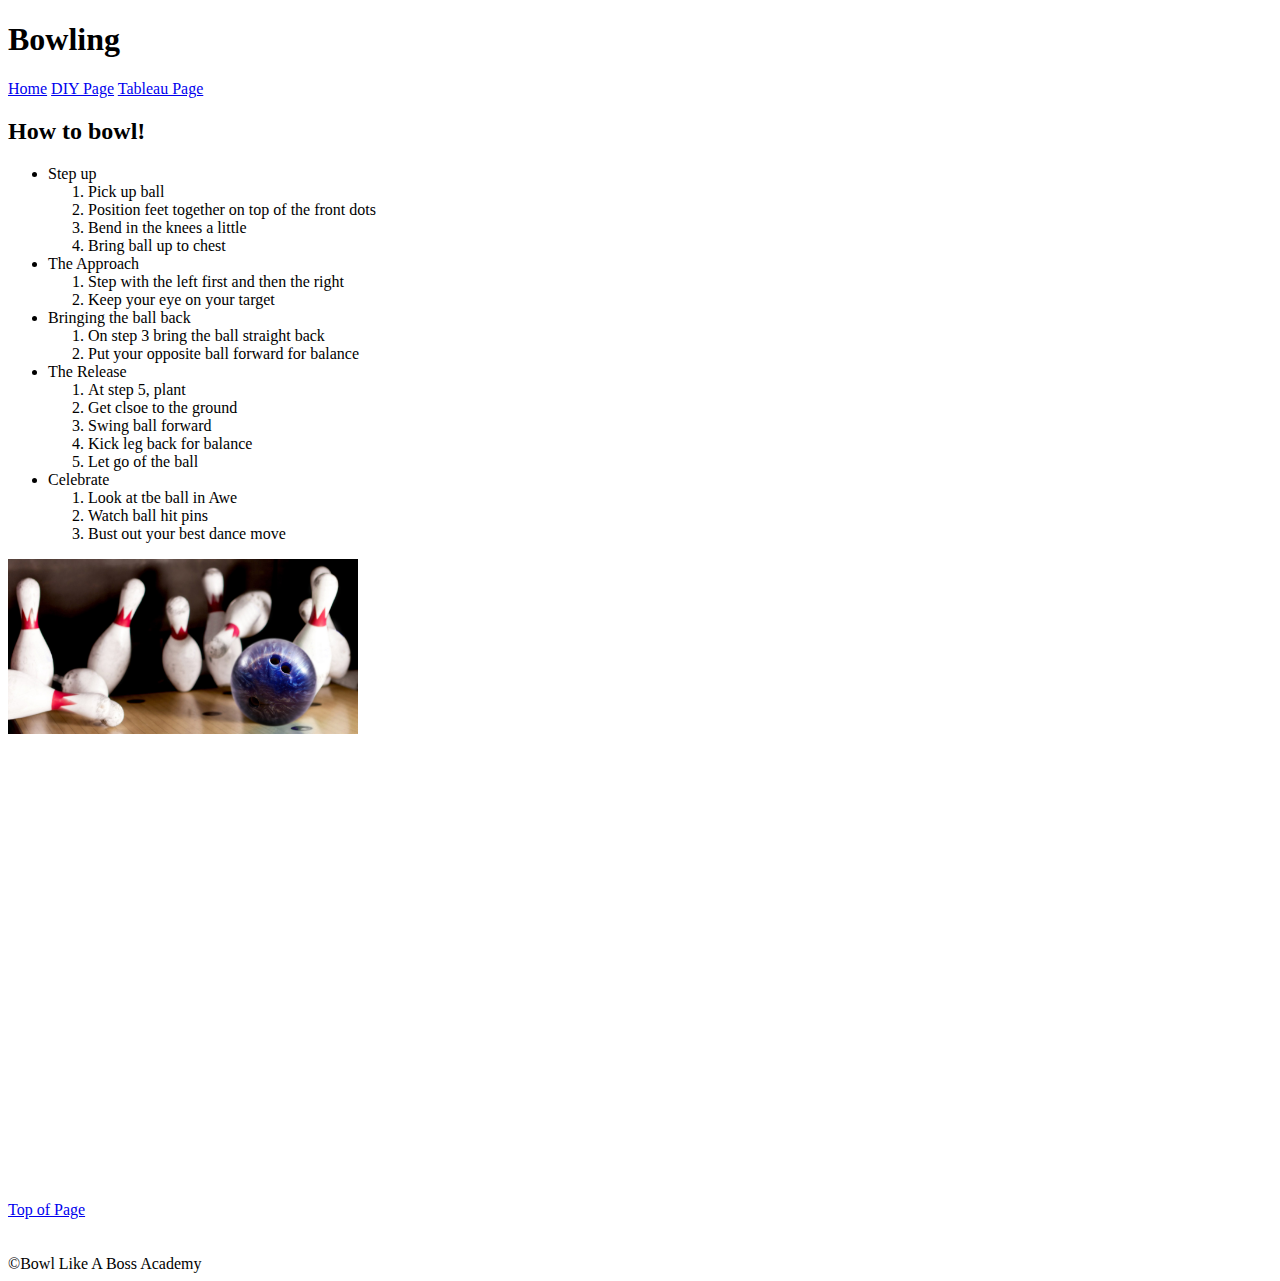
==== diy.html @ 372fa766 "Add files via upload" ====
<!DOCTYPE html>
<html lang="en">
<head>
    <meta charset="UTF-8">
    <meta name="viewport" content="width=device-width, initial-scale=1.0">
    <title>Document</title>
    <link rel="stylesheet" type="text/css" href="../startbootstrap-clean-blog-gh-pages/css/diy.css">
</head>
<body>
 <div class=" common header">
    <h1 id="top">Bowling</h1>
 </div>
    <nav>
        <a href="index.html">Home</a>
        <a href="diy.html">DIY Page</a>
        <a href="Tab.html">Tableau Page</a>
    </nav>
    <div class="common mainbody">
        <h2>How to bowl!</h2>
            <Ul>
                <li>Step up</li>
                    <ol>
                        <li>Pick up ball</li>
                        <li>Position feet together on top of the front dots</li>
                        <li>Bend in the knees a little</li>
                        <li>Bring ball up to chest</li>
                    </ol>
                <li>The Approach</li>
                    <ol>
                        <li>Step with the left first and then the right</li>
                        <li>Keep your eye on your target</li>
                    </ol>
                <li>Bringing the ball back</li>
                    <ol>
                        <li>On step 3 bring the ball straight back</li>
                        <li>Put your opposite ball forward for balance</li>
                    </ol>
                <li>The Release</li>
                    <ol>
                        <li>At step 5, plant</li>
                        <li>Get clsoe to the ground</li>
                        <li>Swing ball forward</li>
                        <li>Kick leg back for balance</li>
                        <li>Let go of the ball</li>
                    </ol>
                <li>Celebrate</li>
                    <ol>
                        <li>Look at tbe ball in Awe</li>
                        <li>Watch ball hit pins</li>
                        <li>Bust out your best dance move</li>
                    </ol>
            </Ul>
    <img src="assets/img/Bowling.JPG" alt="Bowling" width="350">
    <br><br><br>
    <!-- <iframe width="560" height="380" src="https://www.youtube.com/watch?v=0DzlSU6CaW8autoplay=1"></iframe> -->
    <iframe width="560" height="315" src="https://www.youtube.com/embed/0DzlSU6CaW8?si=COf8un8jkvP-SPNC" title="YouTube video player" frameborder="0" allow="accelerometer; autoplay; clipboard-write; encrypted-media; gyroscope; picture-in-picture; web-share" referrerpolicy="strict-origin-when-cross-origin" allowfullscreen></iframe>
    <br><br><br><br><br><br><br>
    <a href="#top" class="common">Top of Page</a>
    <br><br><br>
</div>
<div class="common footer">
    &copy;Bowl Like A Boss Academy
</div>
</body>
</html>
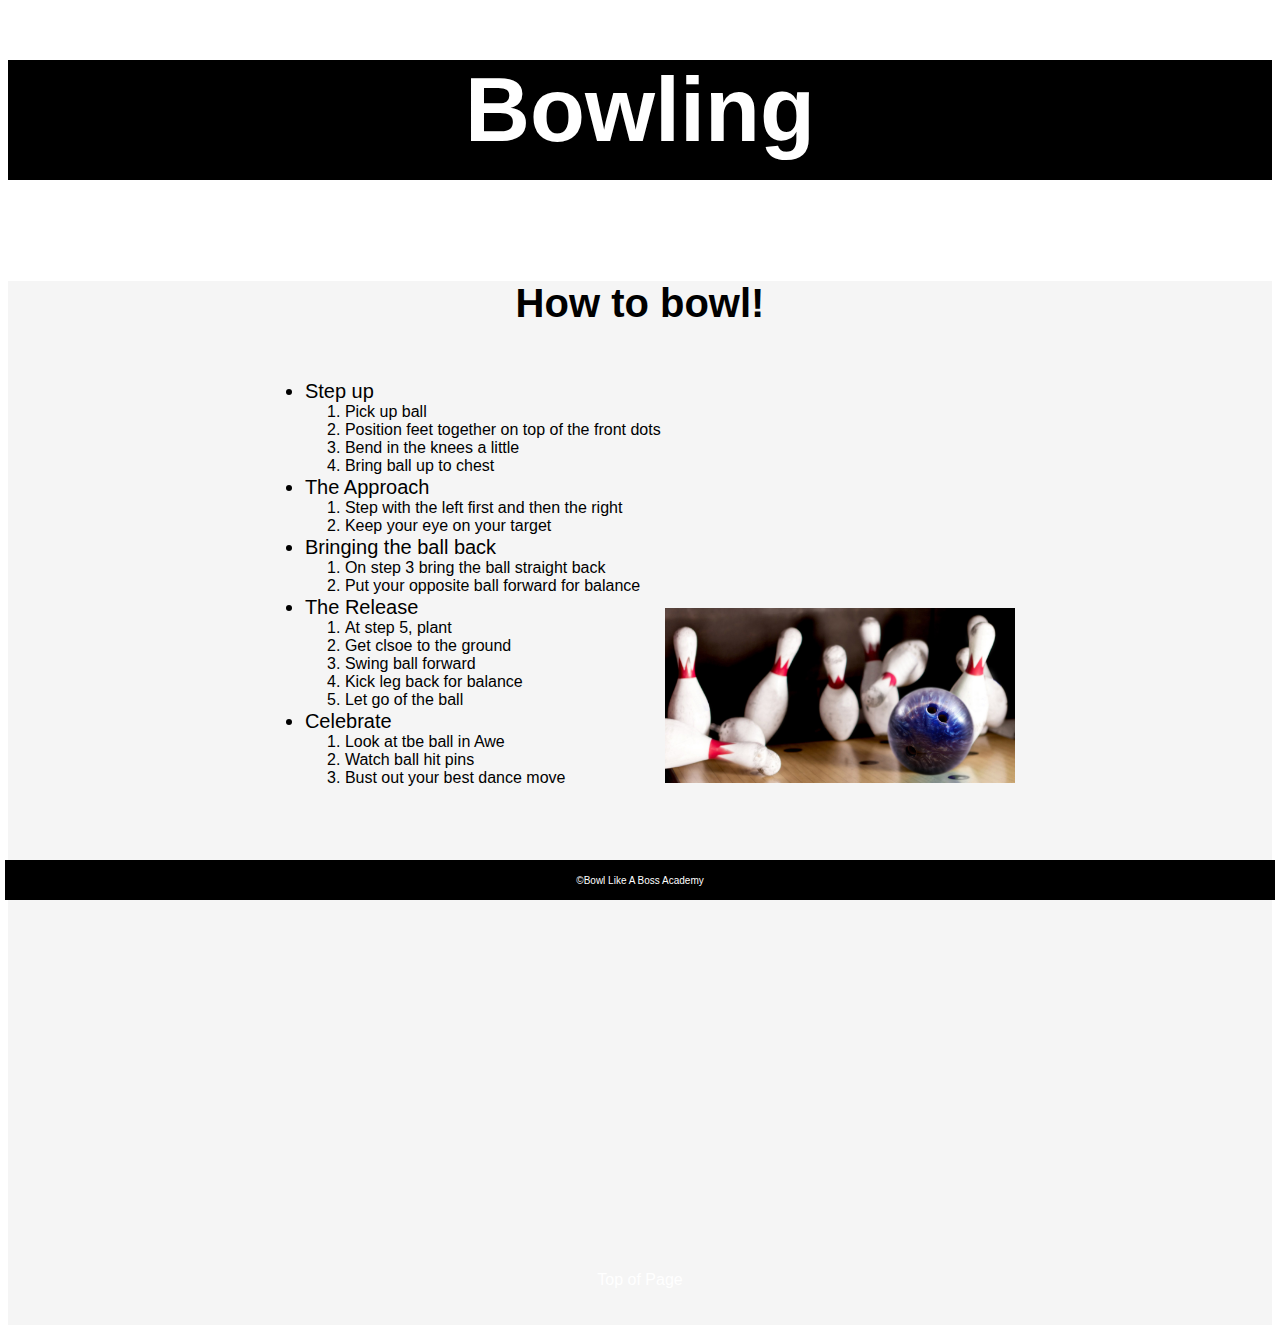
==== commit adcea0c2: "Add files via upload" ====
--- a/diy.html
+++ b/diy.html
@@ -4,7 +4,7 @@
     <meta charset="UTF-8">
     <meta name="viewport" content="width=device-width, initial-scale=1.0">
     <title>Document</title>
-    <link rel="stylesheet" type="text/css" href="../startbootstrap-clean-blog-gh-pages/css/diy.css">
+    <link rel="stylesheet" type="text/css" href="css/diy.css">
 </head>
 <body>
  <div class=" common header">
--- a/css/diy.css
+++ b/css/diy.css
@@ -0,0 +1,74 @@
+.common{
+    text-align:center;
+    font-family:'Segoe UI', Tahoma, Geneva, Verdana, sans-serif;
+}
+    
+.header{
+    background-color: black;
+    color:white;
+    Height:120px;
+    line-height:100px;
+    padding-top: 0%;
+}
+
+.mainbody{
+       background-color:whitesmoke;
+}
+
+.footer{
+    background-color: black;
+    color:white;
+    height: 25px;
+    bottom: 0px;
+    position: fixed;
+    left: 5px;
+    right: 5px;
+    padding-top: 15px;
+    font-size: 10px;
+}
+
+ul{
+    text-align:left;
+    display:inline-block;
+    font-size:20px;
+}
+
+ol{
+    text-align:left;
+    display:inline-block;
+    font-size:16px;
+}
+
+h1{
+    font-size: 90px;
+}
+
+h2{
+    font-size:40px
+}
+
+nav{
+    background-color:light grey;
+    padding: 10px;
+    overflow: hidden;
+}
+
+a:link {
+    color: white;
+    background-color: transparent;
+    text-decoration: none;
+  }
+  
+  nav a{
+    float:left;
+    padding:15px;
+    text-decoration: none;
+    color:#333;
+    font-size: 16px;
+    font-weight:bold;
+}
+
+nav a:hover{
+    background-color:#ccc;
+}
+  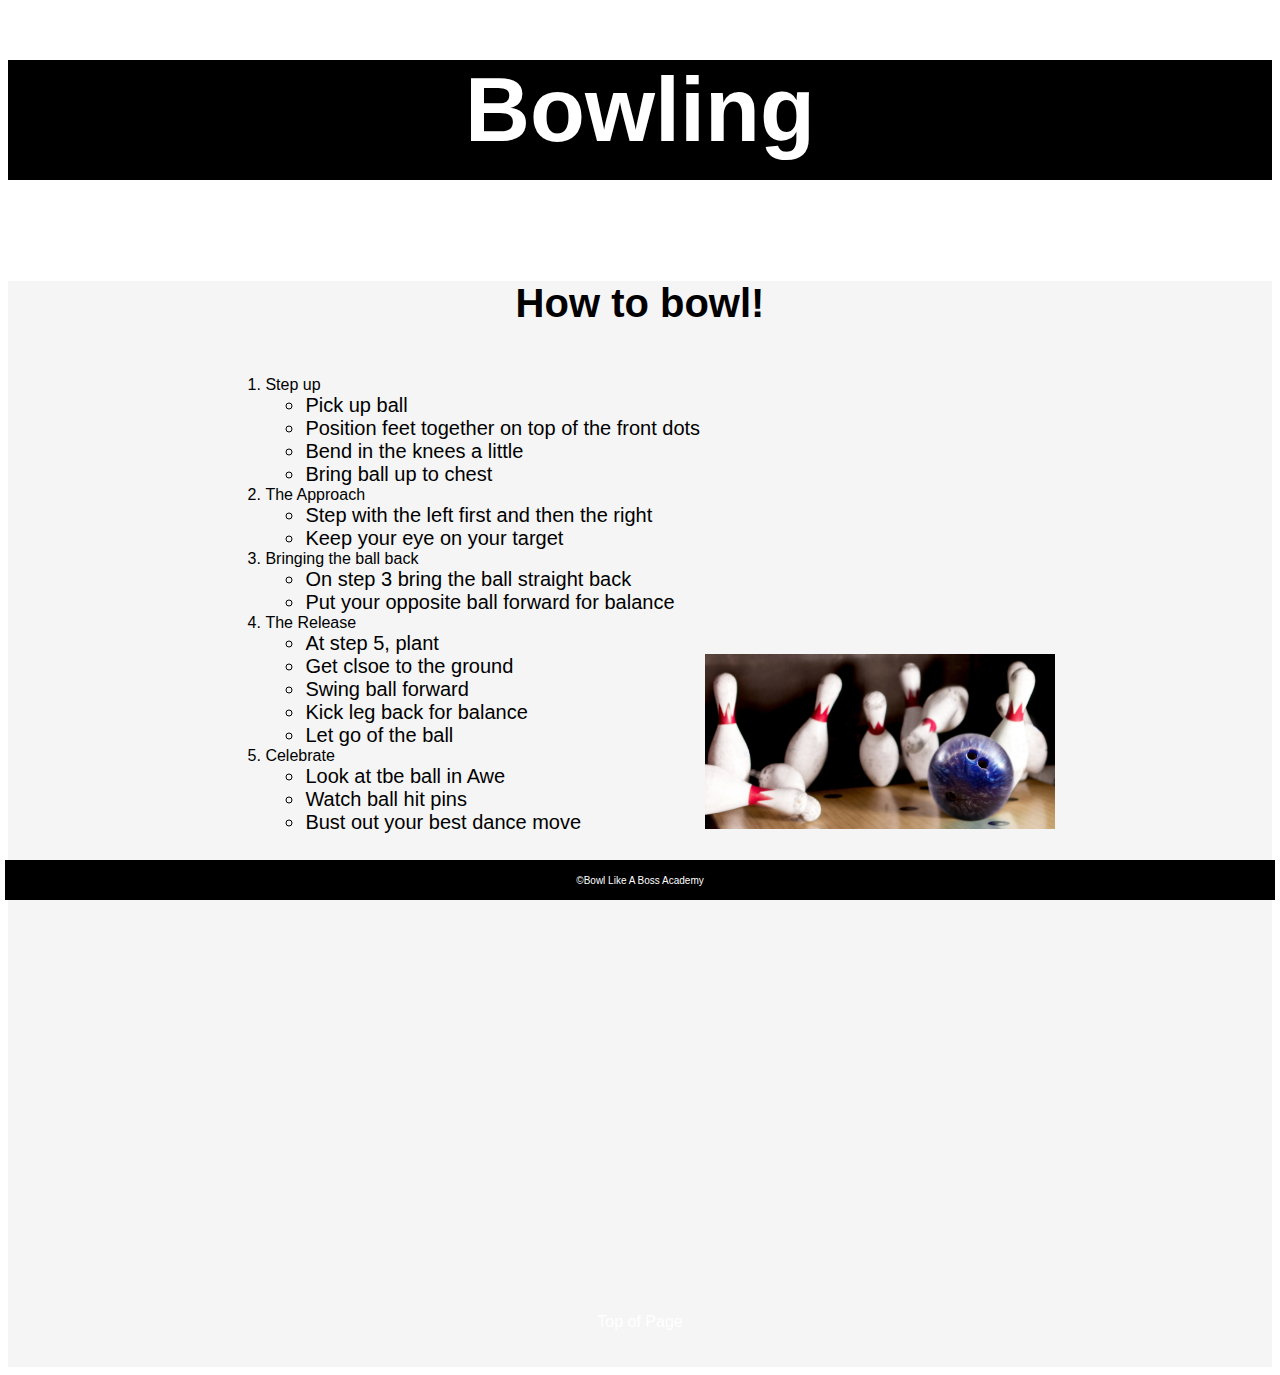
==== commit 8eb3913f: "Add files via upload" ====
--- a/diy.html
+++ b/diy.html
@@ -3,7 +3,7 @@
 <head>
     <meta charset="UTF-8">
     <meta name="viewport" content="width=device-width, initial-scale=1.0">
-    <title>Document</title>
+    <title>DIY</title>
     <link rel="stylesheet" type="text/css" href="css/diy.css">
 </head>
 <body>
@@ -17,39 +17,39 @@
     </nav>
     <div class="common mainbody">
         <h2>How to bowl!</h2>
-            <Ul>
+            <ol>
                 <li>Step up</li>
-                    <ol>
+                    <ul>
                         <li>Pick up ball</li>
                         <li>Position feet together on top of the front dots</li>
                         <li>Bend in the knees a little</li>
                         <li>Bring ball up to chest</li>
-                    </ol>
+                    </ul>
                 <li>The Approach</li>
-                    <ol>
+                    <ul>
                         <li>Step with the left first and then the right</li>
                         <li>Keep your eye on your target</li>
-                    </ol>
+                    </ul>
                 <li>Bringing the ball back</li>
-                    <ol>
+                    <ul>
                         <li>On step 3 bring the ball straight back</li>
                         <li>Put your opposite ball forward for balance</li>
-                    </ol>
+                    </ul>
                 <li>The Release</li>
-                    <ol>
+                    <ul>
                         <li>At step 5, plant</li>
                         <li>Get clsoe to the ground</li>
                         <li>Swing ball forward</li>
                         <li>Kick leg back for balance</li>
                         <li>Let go of the ball</li>
-                    </ol>
+                    </ul>
                 <li>Celebrate</li>
-                    <ol>
+                    <ul>
                         <li>Look at tbe ball in Awe</li>
                         <li>Watch ball hit pins</li>
                         <li>Bust out your best dance move</li>
-                    </ol>
-            </Ul>
+                    </ul>
+            </ol>
     <img src="assets/img/Bowling.JPG" alt="Bowling" width="350">
     <br><br><br>
     <!-- <iframe width="560" height="380" src="https://www.youtube.com/watch?v=0DzlSU6CaW8autoplay=1"></iframe> -->
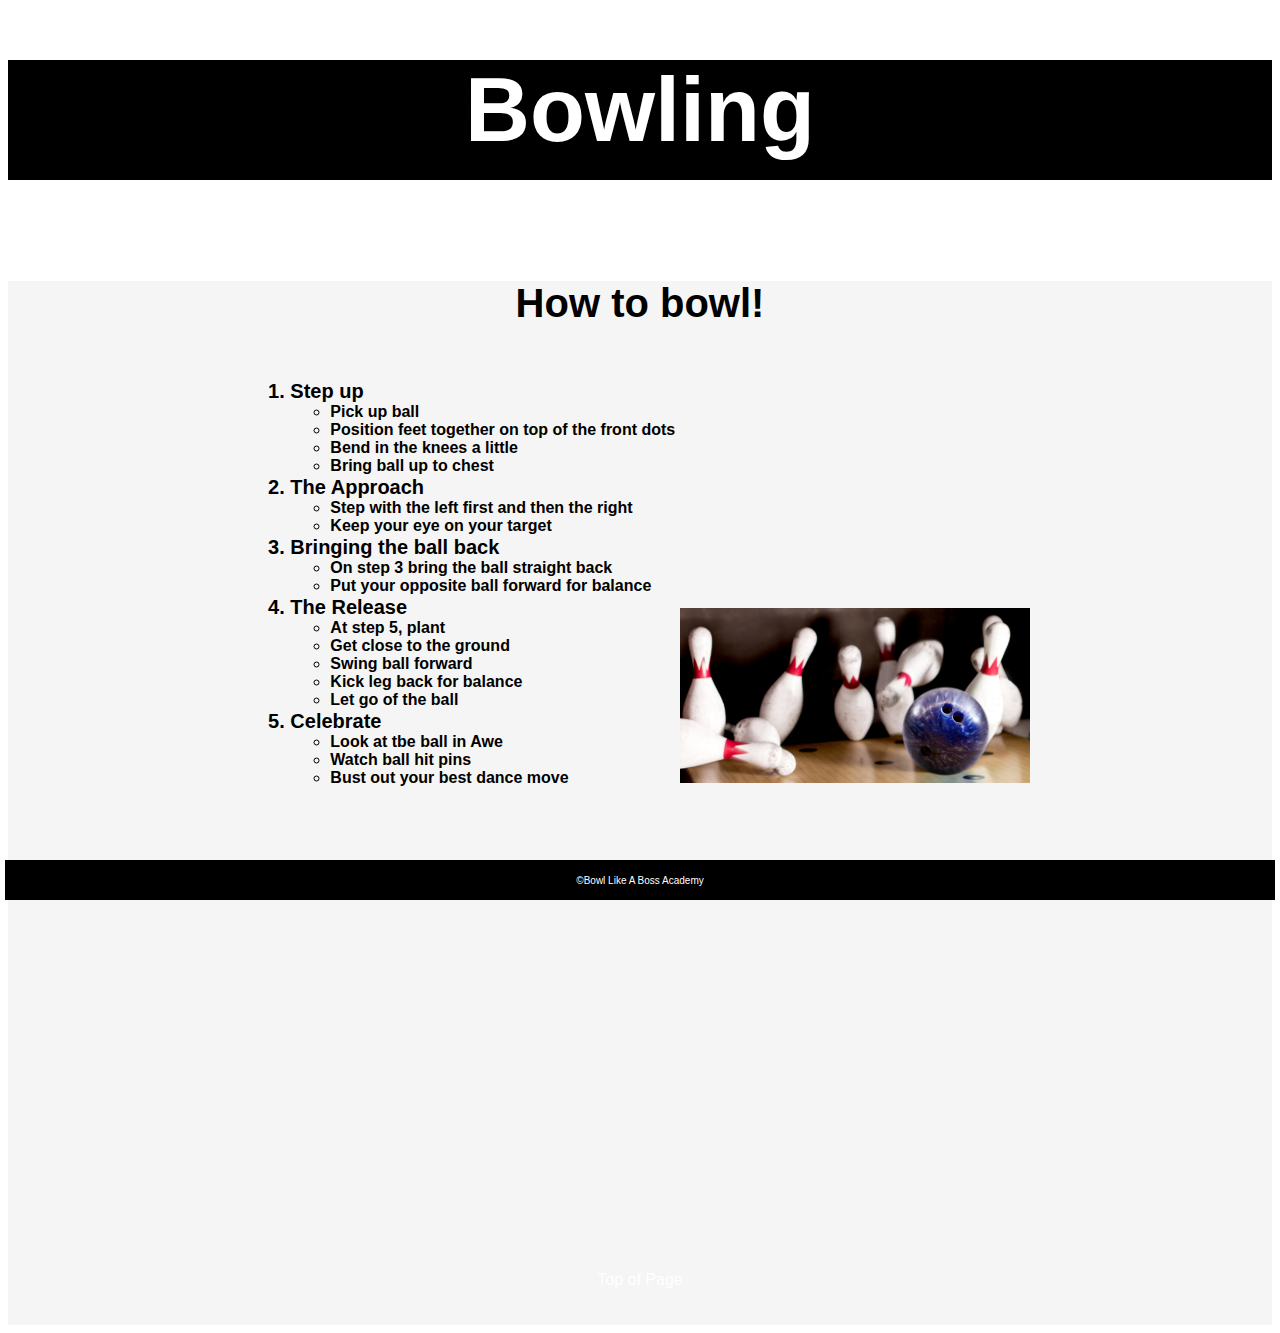
==== commit 383442de: "Add files via upload" ====
--- a/diy.html
+++ b/diy.html
@@ -38,7 +38,7 @@
                 <li>The Release</li>
                     <ul>
                         <li>At step 5, plant</li>
-                        <li>Get clsoe to the ground</li>
+                        <li>Get close to the ground</li>
                         <li>Swing ball forward</li>
                         <li>Kick leg back for balance</li>
                         <li>Let go of the ball</li>
--- a/css/diy.css
+++ b/css/diy.css
@@ -30,13 +30,14 @@
 ul{
     text-align:left;
     display:inline-block;
-    font-size:20px;
+    font-size:16px;
 }
 
 ol{
     text-align:left;
     display:inline-block;
-    font-size:16px;
+    font-size:20px;
+    font-weight:bold;
 }
 
 h1{
